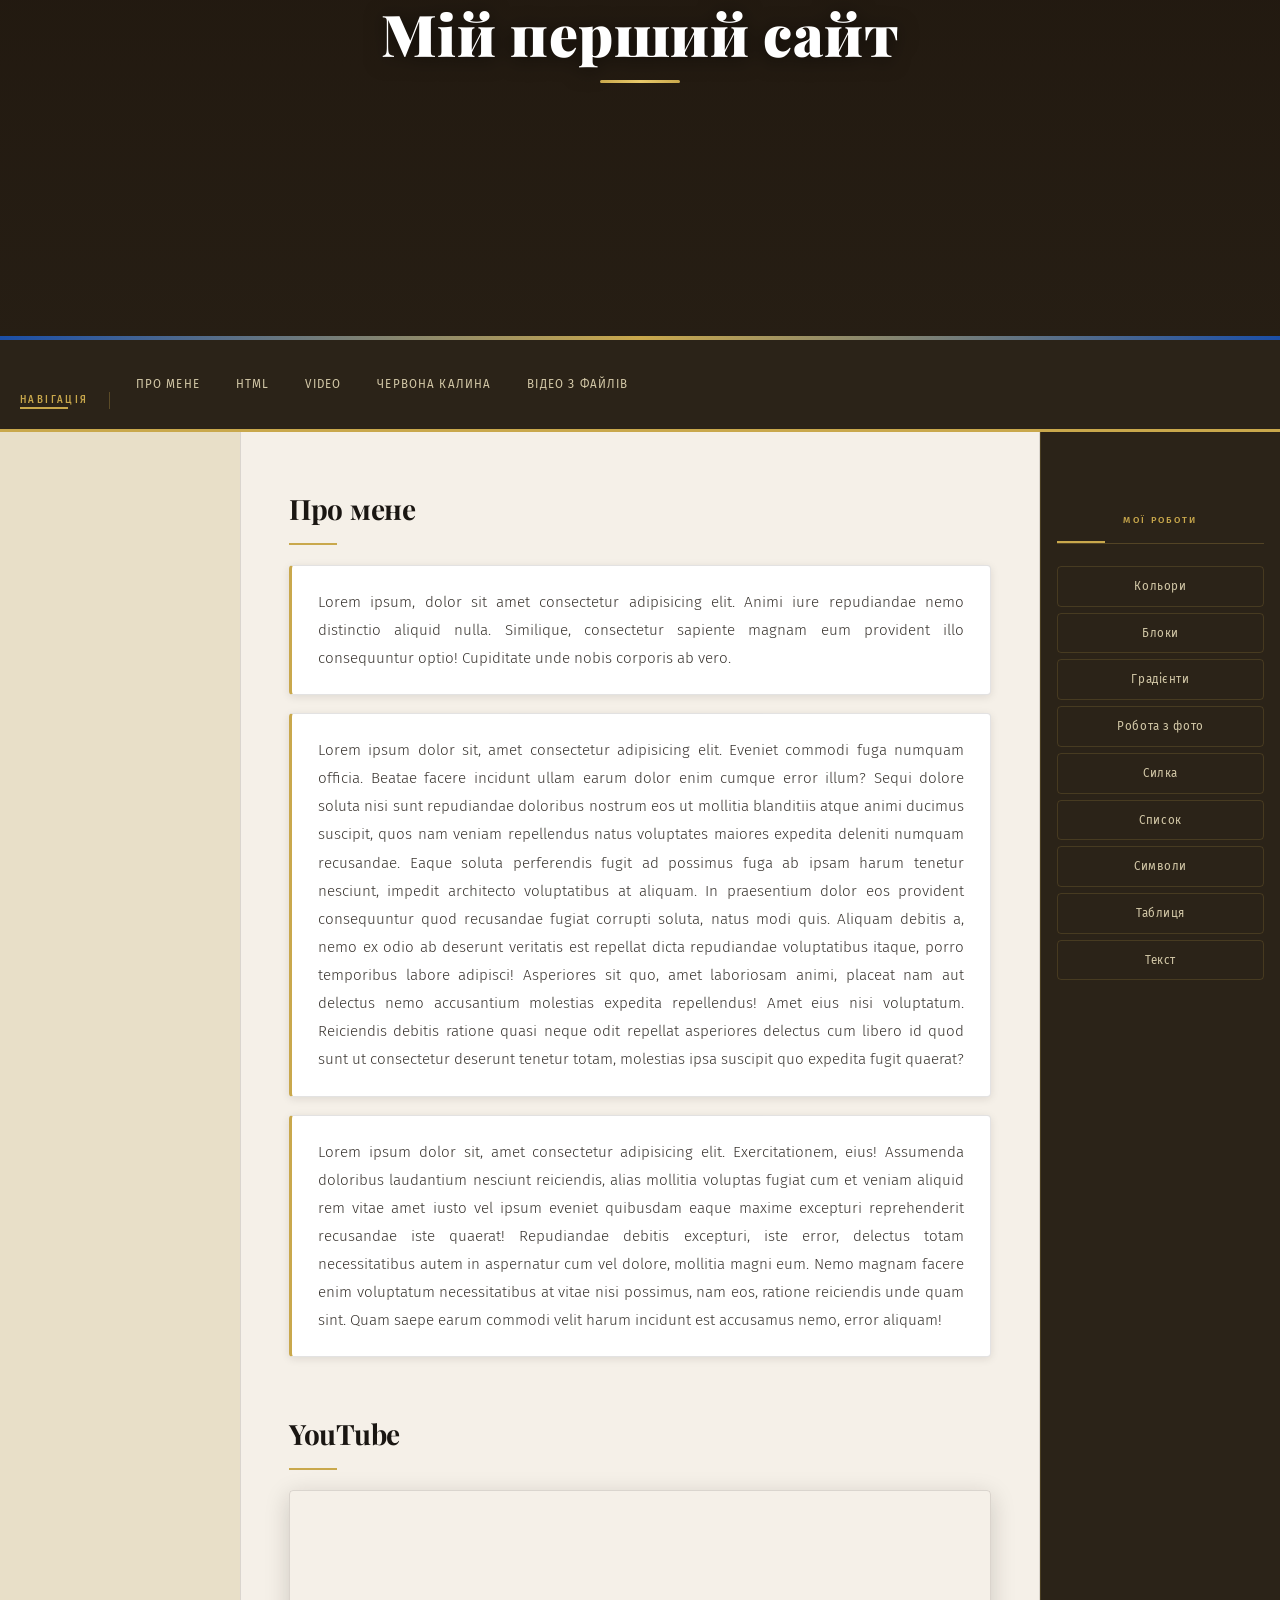
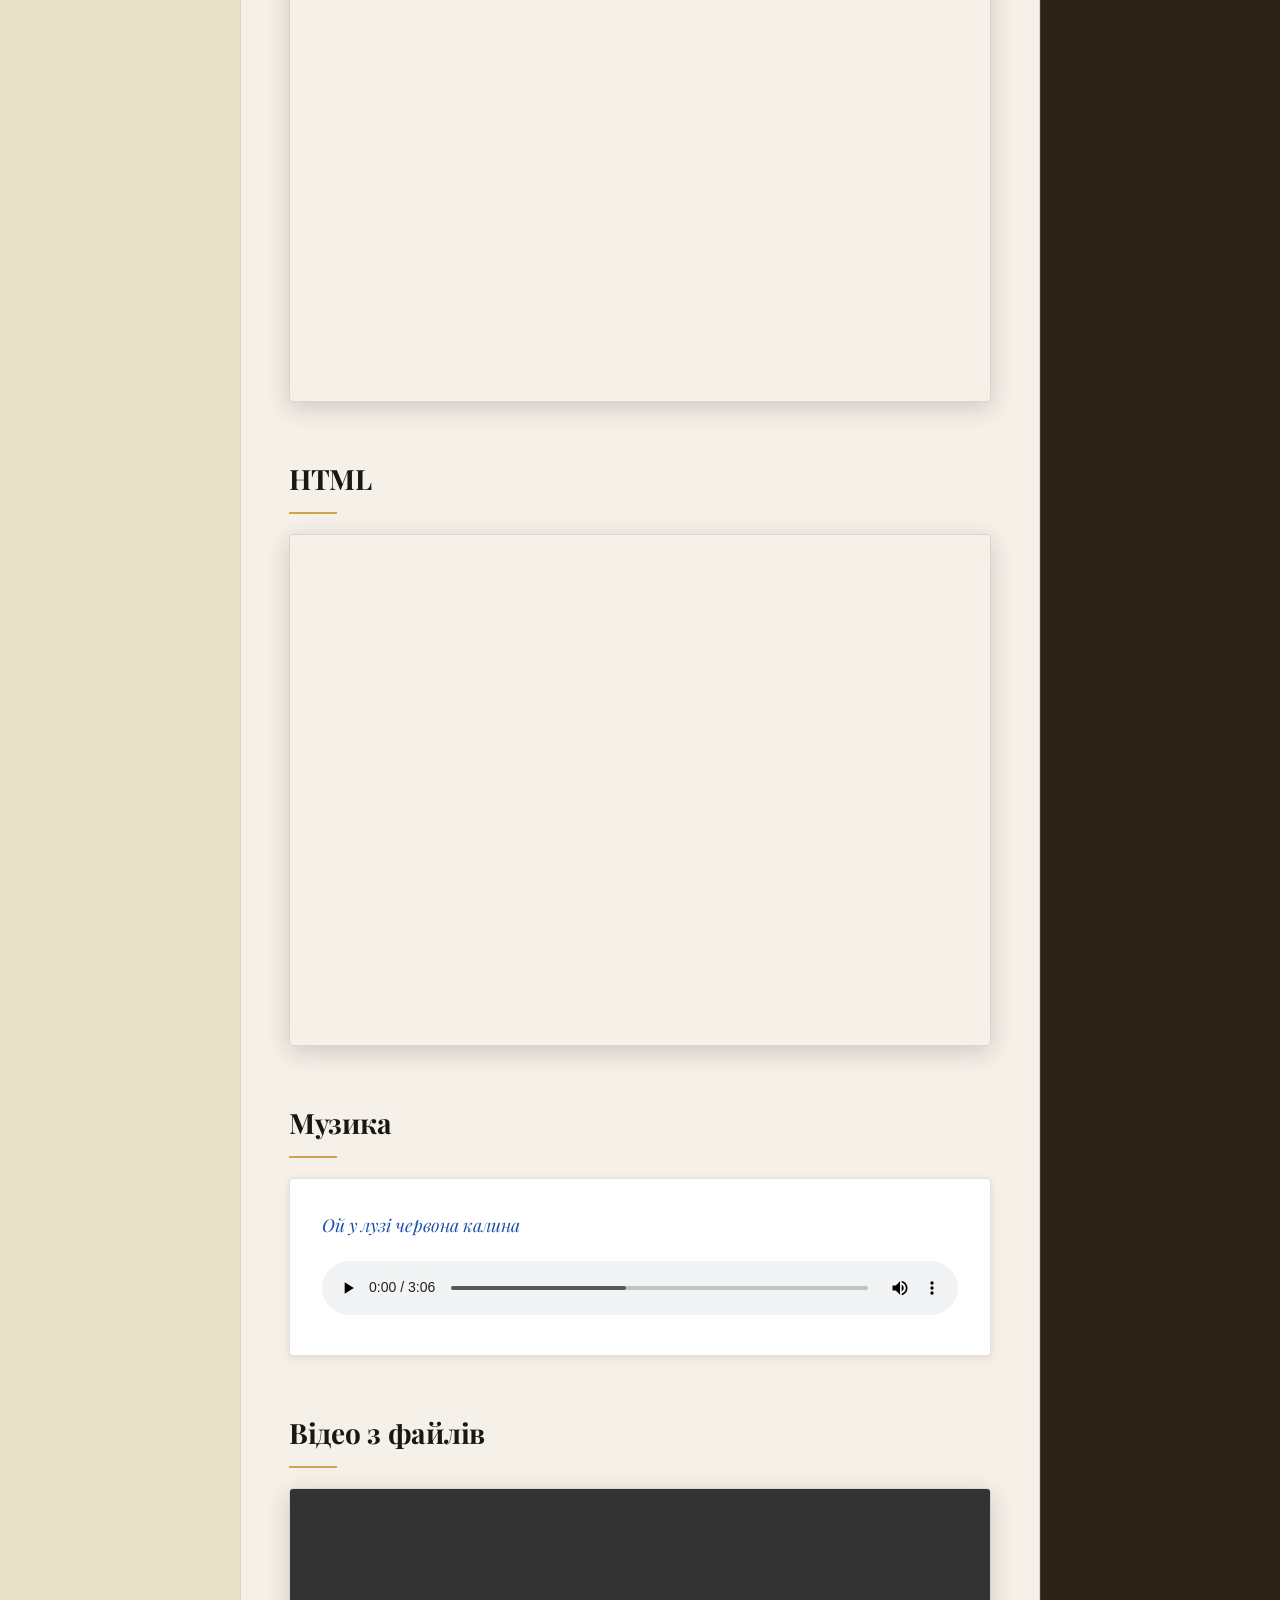
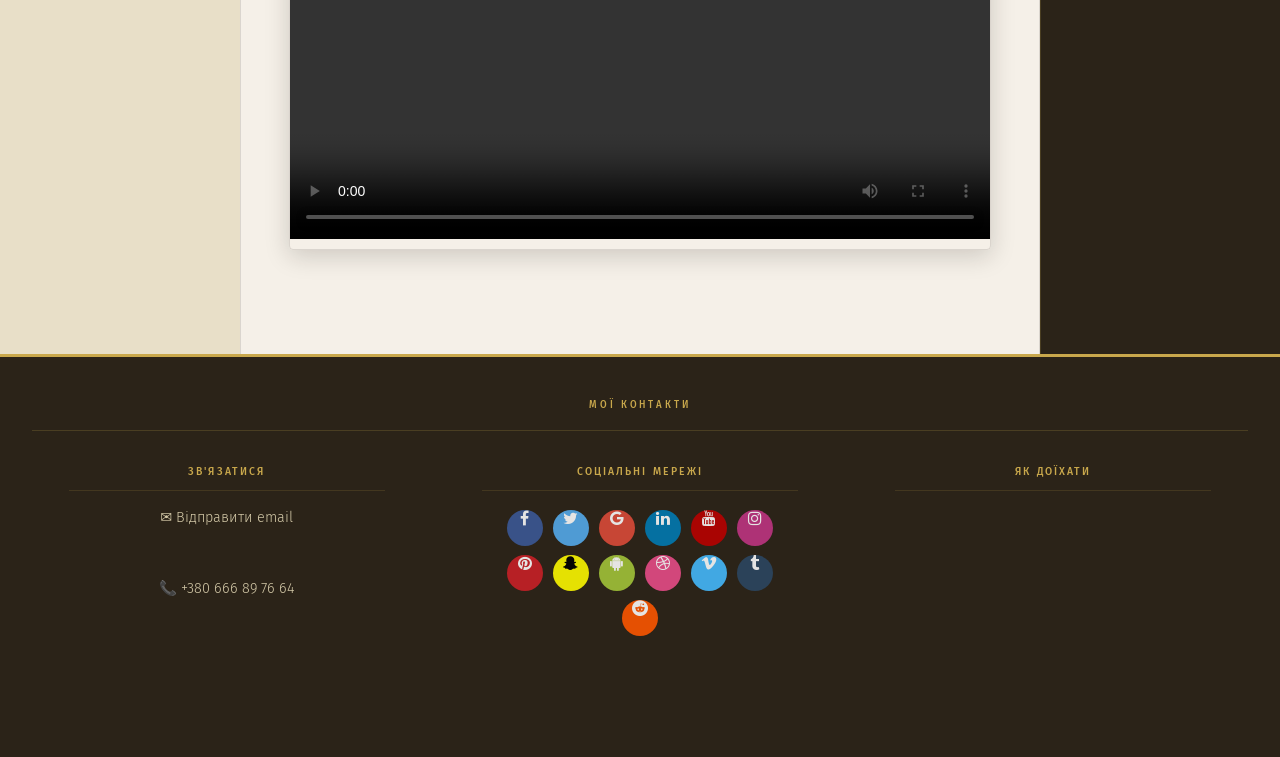
==== index.html @ bc2db070 "Add files via upload" ====
<!DOCTYPE html>
<html lang="uk">
<head>
    <meta charset="UTF-8">
    <meta name="viewport" content="width=device-width, initial-scale=1.0">
    <title>Мій сайт</title>
    <link rel="stylesheet" href="css/site.css">
    <link rel="shortcut icon" href="images/jellyfish.svg">
    <link rel="stylesheet" href="https://cdnjs.cloudflare.com/ajax/libs/font-awesome/4.7.0/css/font-awesome.min.css">

</head>
<body>

    <!-- ── HEADER ────────────────────────────────────── -->
    <header>
        <div class="bgvideo">
            <video src="video/213617_tiny.mp4" type="video/mp4" autoplay muted loop></video>
        </div>
        <h1>Мій перший сайт</h1>
    </header>

    <!-- ── TOP NAV ───────────────────────────────────── -->
    <nav>
        <h2>Навігація</h2>
        <a href="#pro-mene"   class="myButton">Про мене</a>
        <a href="#Html"       class="myButton">HTML</a>
        <a href="#Video"      class="myButton">Video</a>
        <a href="#Audio"      class="myButton">Червона Калина</a>
        <a href="#Video2"     class="myButton">Відео з файлів</a>
    </nav>

    <!-- ── MAIN ──────────────────────────────────────── -->
    <main>

        <h2 id="pro-mene">Про мене</h2>
        <section>
            <article>Lorem ipsum, dolor sit amet consectetur adipisicing elit. Animi iure repudiandae nemo distinctio aliquid nulla. Similique, consectetur sapiente magnam eum provident illo consequuntur optio! Cupiditate unde nobis corporis ab vero.</article>
            <article>Lorem ipsum dolor sit, amet consectetur adipisicing elit. Eveniet commodi fuga numquam officia. Beatae facere incidunt ullam earum dolor enim cumque error illum? Sequi dolore soluta nisi sunt repudiandae doloribus nostrum eos ut mollitia blanditiis atque animi ducimus suscipit, quos nam veniam repellendus natus voluptates maiores expedita deleniti numquam recusandae. Eaque soluta perferendis fugit ad possimus fuga ab ipsam harum tenetur nesciunt, impedit architecto voluptatibus at aliquam. In praesentium dolor eos provident consequuntur quod recusandae fugiat corrupti soluta, natus modi quis. Aliquam debitis a, nemo ex odio ab deserunt veritatis est repellat dicta repudiandae voluptatibus itaque, porro temporibus labore adipisci! Asperiores sit quo, amet laboriosam animi, placeat nam aut delectus nemo accusantium molestias expedita repellendus! Amet eius nisi voluptatum. Reiciendis debitis ratione quasi neque odit repellat asperiores delectus cum libero id quod sunt ut consectetur deserunt tenetur totam, molestias ipsa suscipit quo expedita fugit quaerat?</article>
            <article>Lorem ipsum dolor sit, amet consectetur adipisicing elit. Exercitationem, eius! Assumenda doloribus laudantium nesciunt reiciendis, alias mollitia voluptas fugiat cum et veniam aliquid rem vitae amet iusto vel ipsum eveniet quibusdam eaque maxime excepturi reprehenderit recusandae iste quaerat! Repudiandae debitis excepturi, iste error, delectus totam necessitatibus autem in aspernatur cum vel dolore, mollitia magni eum. Nemo magnam facere enim voluptatum necessitatibus at vitae nisi possimus, nam eos, ratione reiciendis unde quam sint. Quam saepe earum commodi velit harum incidunt est accusamus nemo, error aliquam!</article>
        </section>

        <h2>YouTube</h2>
        <section id="Video">
            <iframe width="100%" height="500" src="https://www.youtube.com/embed/1VCQDoYop64"
                title="Державний Гімн України — Rock version by Nicky Rubchenko"
                frameborder="0"
                allow="accelerometer; autoplay; clipboard-write; encrypted-media; gyroscope; picture-in-picture; web-share"
                referrerpolicy="strict-origin-when-cross-origin"
                allowfullscreen></iframe>
        </section>

        <h2>HTML</h2>
        <section id="Html">
            <iframe width="100%" height="500" src="https://uk.wikipedia.org/wiki/HTML" frameborder="0"></iframe>
        </section>

        <h2>Музика</h2>
        <section id="Audio">
            <h3>Ой у лузі червона калина</h3>
            <audio controls src="audio/bumboks-oy-u-luzi-chervona-kalina-(meloua.com).mp3"></audio>
        </section>

        <h2>Відео з файлів</h2>
        <section id="Video2">
            <video controls width="100%" src="video/201423-915387343_tiny.mp4" type="video/mp4"></video>
        </section>

    </main>

    <!-- ── SIDE NAV ───────────────────────────────────── -->
    <nav>
        <aside><h2>Мої роботи</h2></aside>
        <a href="base.html"     class="myButton" target="_blank">Кольори</a>
        <a href="blocks.html"   class="myButton" target="_blank">Блоки</a>
        <a href="gradient.html" class="myButton" target="_blank">Градієнти</a>
        <a href="image.html"    class="myButton" target="_blank">Робота з фото</a>
        <a href="links.html"    class="myButton" target="_blank">Силка</a>
        <a href="list.html"     class="myButton" target="_blank">Список</a>
        <a href="symbols.html"  class="myButton" target="_blank">Символи</a>
        <a href="table.html"    class="myButton" target="_blank">Таблиця</a>
        <a href="text.html"     class="myButton" target="_blank">Текст</a>
    </nav>

    <!-- ── FOOTER ────────────────────────────────────── -->
    <footer>
        <h2 id="mycontacts">Мої контакти</h2>

        <div class="mc">
            <h3>Зв'язатися</h3>
            <a href="mlisenko399@gmail.com" class="mc2">✉ Відправити email</a><br>
            <a href="tel:+380666897664" class="mc2">📞 +380 666 89 76 64</a>
        </div>

        <div class="mc">
            <h3>Соціальні мережі</h3>
            <a href="#" class="fa fa-facebook"></a>
            <a href="#" class="fa fa-twitter"></a>
            <a href="#" class="fa fa-google"></a>
            <a href="#" class="fa fa-linkedin"></a>
            <a href="https://www.youtube.com/" class="fa fa-youtube" target="_blank"></a>
            <a href="https://www.instagram.com/" class="fa fa-instagram" target="_blank"></a>
            <a href="#" class="fa fa-pinterest"></a>
            <a href="#" class="fa fa-snapchat-ghost"></a>
            <a href="#" class="fa fa-android"></a>
            <a href="#" class="fa fa-dribbble"></a>
            <a href="#" class="fa fa-vimeo"></a>
            <a href="#" class="fa fa-tumblr"></a>
            <a href="#" class="fa fa-reddit"></a>
        </div>

        <div class="mc">
            <h3>Як доїхати</h3>
            <iframe
                src="https://www.google.com/maps/embed?pb=!1m18!1m12!1m3!1d2540.315766307274!2d30.367082675042106!3d50.45384438712134!2m3!1f0!2f0!3f0!3m2!1i1024!2i768!4f13.1!3m3!1m2!1s0x40d4cc8fa24d09c3%3A0xf9ed233d151e7c38!2z0JLRltC00LrRgNC40YLQuNC5INC80ZbQttC90LDRgNC-0LTQvdC40Lkg0YPQvdGW0LLQtdGA0YHQuNGC0LXRgiDRgNC-0LfQstC40YLQutGDINC70Y7QtNC40L3QuCAi0KPQutGA0LDRl9C90LAi!5e0!3m2!1suk!2sua!4v1777795078692!5m2!1suk!2sua"
                width="100%" height="220" style="border:0; border-radius:8px; display:block;"
                allowfullscreen loading="lazy" referrerpolicy="no-referrer-when-downgrade"></iframe>
        </div>
    </footer>

</body>
</html>
---- css/site.css ----
@import url('https://fonts.googleapis.com/css2?family=Playfair+Display:wght@400;700;900&family=Fira+Sans:wght@300;400;500&display=swap');

/* ── TOKENS ───────────────────────────────────────────── */
:root {
  --ink:        #1a1612;
  --paper:      #f5f0e8;
  --warm-mid:   #e8dfc8;
  --sidebar-bg: #2b2318;
  --sidebar-tx: #d4c9a8;
  --gold:       #c9a84c;
  --gold-light: #e8c96a;
  --blue:       #1b4fa8;
  --blue-light: #2e6fe0;
  --border:     rgba(26,22,18,0.12);
  --radius:     4px;
  --font-head:  'Playfair Display', Georgia, serif;
  --font-body:  'Fira Sans', system-ui, sans-serif;
  --col-side:   240px;
  --shadow-sm:  0 2px 8px rgba(26,22,18,0.10);
  --shadow-md:  0 6px 24px rgba(26,22,18,0.18);
}

*, *::before, *::after { box-sizing: border-box; margin: 0; padding: 0; }
html { scroll-behavior: smooth; }

body {
  background: var(--warm-mid);
  color: var(--ink);
  font-family: var(--font-body);
  font-weight: 300;
  font-size: 16px;
  line-height: 1.8;
  display: grid;
  min-height: 100vh;
  grid-template-columns: var(--col-side) 1fr var(--col-side);
  grid-template-rows: auto auto 1fr auto;
  grid-template-areas:
    "hdr hdr hdr"
    "topnav topnav topnav"
    "side1 main side2"
    "ftr ftr ftr";
}

/* ── HEADER ───────────────────────────────────────────── */
header {
  grid-area: hdr;
  height: 340px;
  position: relative;
  overflow: hidden;
  background: var(--sidebar-bg);
}

.bgvideo {
  position: absolute;
  inset: 0;
  display: flex;
  align-items: center;
  justify-content: center;
}

.bgvideo::before {
  content: '';
  position: absolute;
  inset: 0;
  background:
    linear-gradient(to bottom, rgba(27,18,10,0.55) 0%, rgba(27,18,10,0.3) 100%);
  z-index: 2;
}

/* decorative horizontal rules */
.bgvideo::after {
  content: '';
  position: absolute;
  bottom: 0; left: 0; right: 0;
  height: 4px;
  background: linear-gradient(to right, var(--blue), var(--gold), var(--blue));
  z-index: 4;
}

.bgvideo video {
  width: 100%;
  height: 100%;
  position: absolute;
  inset: 0;
  object-fit: cover;
  z-index: 1;
  filter: saturate(0.9) brightness(0.65);
}

h1 {
  position: relative;
  z-index: 3;
  font-family: var(--font-head);
  font-weight: 900;
  font-size: clamp(2.2rem, 4.5vw, 3.8rem);
  color: #fff;
  letter-spacing: 0.01em;
  text-align: center;
  text-shadow: 0 2px 20px rgba(0,0,0,0.6);
  animation: heroIn 0.9s cubic-bezier(0.22,1,0.36,1) both;
  line-height: 1.15;
}

h1::after {
  content: '';
  display: block;
  margin: 14px auto 0;
  width: 80px;
  height: 3px;
  background: linear-gradient(to right, var(--gold), var(--gold-light), var(--gold));
  border-radius: 2px;
  animation: lineIn 1.1s cubic-bezier(0.22,1,0.36,1) both;
}

@keyframes heroIn {
  from { opacity: 0; transform: translateY(20px); }
  to   { opacity: 1; transform: translateY(0); }
}
@keyframes lineIn {
  from { opacity: 0; width: 0; }
  to   { opacity: 1; width: 80px; }
}

/* ── TOP NAV ──────────────────────────────────────────── */
nav:first-of-type {
  grid-area: topnav;
  background: var(--sidebar-bg);
  display: flex;
  align-items: stretch;
  gap: 0;
  padding: 0 20px;
  position: sticky;
  top: 0;
  z-index: 100;
  border-bottom: 3px solid var(--gold);
  overflow-x: auto;
}

nav:first-of-type h2 {
  font-family: var(--font-body);
  font-size: 0.6rem;
  font-weight: 500;
  letter-spacing: 0.25em;
  text-transform: uppercase;
  color: var(--gold);
  display: flex;
  align-items: center;
  padding: 0 20px 0 0;
  margin-right: 8px;
  border-right: 1px solid rgba(201,168,76,0.3);
  white-space: nowrap;
  text-align: left;
}

nav:first-of-type .myButton {
  display: flex;
  align-items: center;
  background: transparent;
  border: none;
  border-radius: 0;
  color: var(--sidebar-tx);
  font-family: var(--font-body);
  font-size: 0.72rem;
  font-weight: 400;
  letter-spacing: 0.1em;
  text-transform: uppercase;
  padding: 16px 18px;
  text-decoration: none;
  text-align: center;
  text-shadow: none;
  box-shadow: none;
  cursor: pointer;
  transition: color 0.2s, background 0.2s;
  width: auto;
  margin: 0;
  border-bottom: 3px solid transparent;
  margin-bottom: -3px;
  white-space: nowrap;
}

nav:first-of-type .myButton:hover {
  color: #fff;
  background: rgba(201,168,76,0.1);
  border-bottom-color: var(--gold);
  box-shadow: none;
}

/* ── SIDE NAV (works) ─────────────────────────────────── */
nav:last-of-type {
  grid-area: side2;
  background: var(--sidebar-bg);
  border-left: 1px solid rgba(201,168,76,0.2);
  display: flex;
  flex-direction: column;
  align-items: stretch;
  padding: 28px 16px;
  gap: 6px;
}

nav:last-of-type aside {
  background: transparent;
  width: 100%;
  float: none;
  margin-bottom: 16px;
}

nav:last-of-type aside h2 {
  font-family: var(--font-body);
  font-size: 0.58rem;
  font-weight: 500;
  letter-spacing: 0.25em;
  text-transform: uppercase;
  color: var(--gold);
  text-align: center;
  margin-bottom: 0;
  padding-bottom: 14px;
  border-bottom: 1px solid rgba(201,168,76,0.25);
}

nav:last-of-type .myButton {
  display: block;
  background: transparent;
  border: 1px solid rgba(201,168,76,0.18);
  border-radius: var(--radius);
  color: var(--sidebar-tx);
  font-family: var(--font-body);
  font-size: 0.72rem;
  font-weight: 400;
  letter-spacing: 0.05em;
  text-decoration: none;
  text-align: center;
  text-shadow: none;
  padding: 9px 12px;
  width: 100%;
  margin: 0;
  box-shadow: none;
  cursor: pointer;
  transition: all 0.18s ease;
}

nav:last-of-type .myButton:hover {
  background: var(--gold);
  border-color: var(--gold);
  color: var(--sidebar-bg);
  box-shadow: none;
  transform: translateX(-3px);
}

/* ── MAIN ─────────────────────────────────────────────── */
main {
  grid-area: main;
  background: var(--paper);
  padding: 52px 48px;
  min-width: 0;
  border-left: 1px solid var(--border);
  border-right: 1px solid var(--border);
}

/* ── HEADINGS ─────────────────────────────────────────── */
h2 {
  font-family: var(--font-head);
  font-weight: 700;
  font-size: 1.75rem;
  color: var(--ink);
  text-align: left;
  letter-spacing: -0.01em;
  margin: 52px 0 20px;
  padding-bottom: 10px;
  position: relative;
}

h2::after {
  content: '';
  position: absolute;
  bottom: 0; left: 0;
  width: 48px; height: 2px;
  background: var(--gold);
}

main > h2:first-child { margin-top: 0; }

h3 {
  font-family: var(--font-head);
  font-size: 1.1rem;
  font-weight: 400;
  font-style: italic;
  color: var(--blue);
  margin-bottom: 14px;
}

/* ── SECTIONS ─────────────────────────────────────────── */
section {
  margin-bottom: 52px;
}

/* Articles grid */
section:first-of-type {
  display: grid;
  gap: 18px;
}

article {
  background: #fff;
  border: 1px solid var(--border);
  border-left: 3px solid var(--gold);
  border-radius: var(--radius);
  padding: 22px 26px;
  font-size: 0.95rem;
  color: #3a3530;
  text-align: justify;
  line-height: 1.85;
  box-shadow: var(--shadow-sm);
  transition: border-left-color 0.2s, box-shadow 0.2s;
}

article:hover {
  border-left-color: var(--blue);
  box-shadow: var(--shadow-md);
}

/* Media sections */
#Video, #Html, #Video2 {
  border-radius: var(--radius);
  overflow: hidden;
  border: 1px solid var(--border);
  box-shadow: var(--shadow-md);
}

/* Audio */
#Audio {
  background: #fff;
  border: 1px solid var(--border);
  border-radius: var(--radius);
  padding: 30px 32px;
  box-shadow: var(--shadow-sm);
}

audio {
  width: 100%;
  margin-top: 6px;
  accent-color: var(--gold);
}

/* ── FOOTER ───────────────────────────────────────────── */
footer {
  grid-area: ftr;
  background: var(--sidebar-bg);
  border-top: 3px solid var(--gold);
  display: flex;
  flex-wrap: wrap;
  justify-content: space-around;
  align-items: flex-start;
  padding: 40px 32px 32px;
  gap: 24px;
}

footer h2#mycontacts {
  width: 100%;
  font-family: var(--font-body);
  font-size: 0.6rem;
  font-weight: 500;
  letter-spacing: 0.3em;
  text-transform: uppercase;
  color: var(--gold);
  text-align: center;
  margin: 0 0 8px;
  padding: 0 0 16px;
  border-bottom: 1px solid rgba(201,168,76,0.2);
}

footer h2#mycontacts::after { display: none; }

footer h3 {
  font-family: var(--font-body);
  font-size: 0.65rem;
  font-weight: 500;
  letter-spacing: 0.2em;
  text-transform: uppercase;
  color: var(--gold);
  font-style: normal;
  margin-bottom: 14px;
  padding-bottom: 8px;
  border-bottom: 1px solid rgba(201,168,76,0.15);
}

.mc {
  flex: 1;
  min-width: 220px;
  max-width: 340px;
  padding: 0 12px;
  text-align: center;
}

.mc2 {
  display: block;
  font-family: var(--font-body);
  font-size: 0.9rem;
  color: var(--sidebar-tx);
  text-decoration: none;
  margin: 8px 0;
  transition: color 0.2s;
}

.mc2:hover { color: var(--gold); }

/* ── SOCIAL ICONS ─────────────────────────────────────── */
.fa {
  display: inline-flex;
  align-items: center;
  justify-content: center;
  width: 36px;
  height: 36px;
  border-radius: 50%;
  font-size: 15px;
  text-decoration: none;
  margin: 4px 3px;
  transition: transform 0.18s, opacity 0.18s;
  opacity: 0.88;
}

.fa:hover { opacity: 1; transform: translateY(-3px) scale(1.1); }

.fa-facebook   { background: #3B5998; color: #fff; }
.fa-twitter    { background: #55ACEE; color: #fff; }
.fa-google     { background: #dd4b39; color: #fff; }
.fa-linkedin   { background: #007bb5; color: #fff; }
.fa-youtube    { background: #bb0000; color: #fff; }
.fa-instagram  { background: #C13584; color: #fff; }
.fa-pinterest  { background: #cb2027; color: #fff; }
.fa-snapchat-ghost {
  background: #fffc00; color: #000;
}
.fa-android    { background: #a4c639; color: #fff; }
.fa-dribbble   { background: #ea4c89; color: #fff; }
.fa-vimeo      { background: #45bbff; color: #fff; }
.fa-tumblr     { background: #2c4762; color: #fff; }
.fa-reddit     { background: #ff5700; color: #fff; }

/* ── SCROLLBAR ────────────────────────────────────────── */
::-webkit-scrollbar { width: 7px; }
::-webkit-scrollbar-track { background: var(--warm-mid); }
::-webkit-scrollbar-thumb { background: var(--gold); border-radius: 4px; }

/* ── RESPONSIVE ───────────────────────────────────────── */
@media (max-width: 920px) {
  body {
    grid-template-columns: 1fr;
    grid-template-areas:
      "hdr"
      "topnav"
      "main"
      "side2"
      "ftr";
  }

  nav:last-of-type {
    flex-direction: row;
    flex-wrap: wrap;
    border-left: none;
    border-top: 1px solid rgba(201,168,76,0.2);
    padding: 16px;
    gap: 8px;
  }

  nav:last-of-type .myButton {
    width: auto;
    flex: 1 1 110px;
    transform: none !important;
  }

  main { padding: 32px 20px; }

  .mc { min-width: 100%; }
}
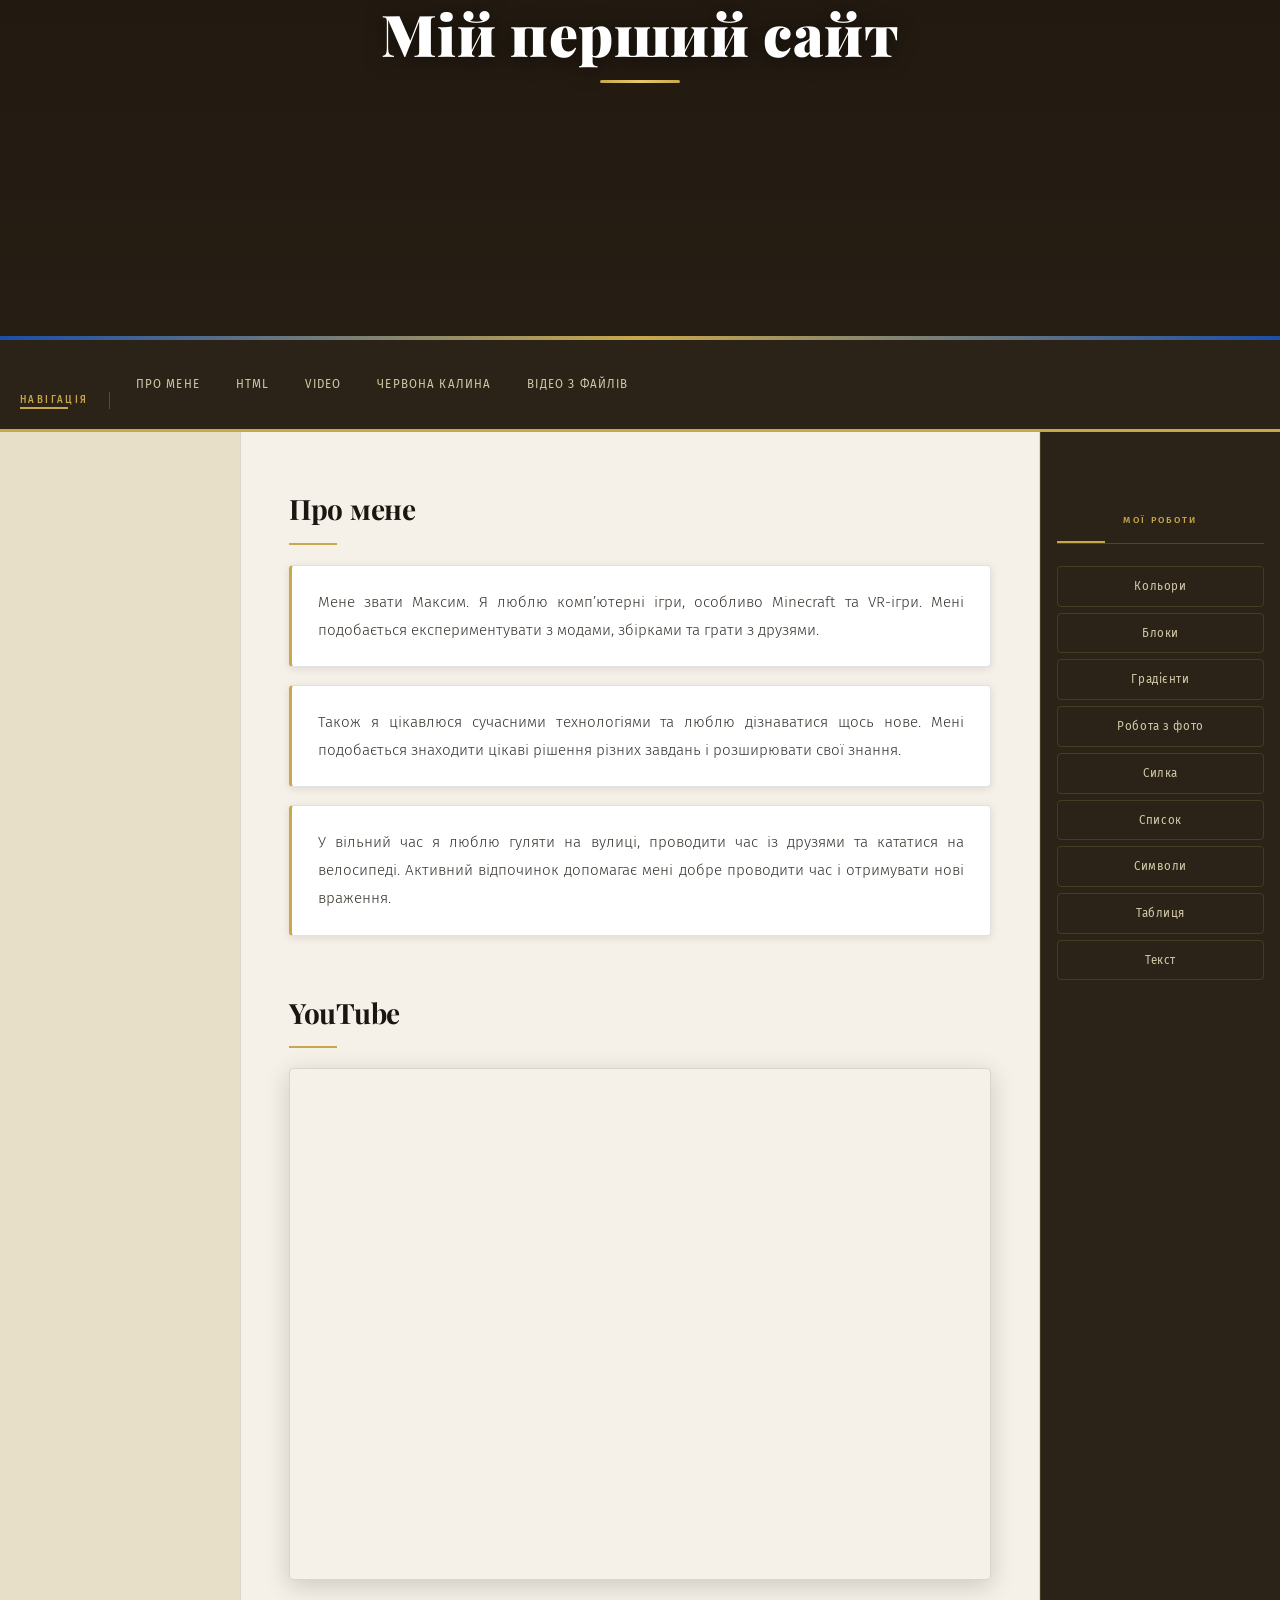
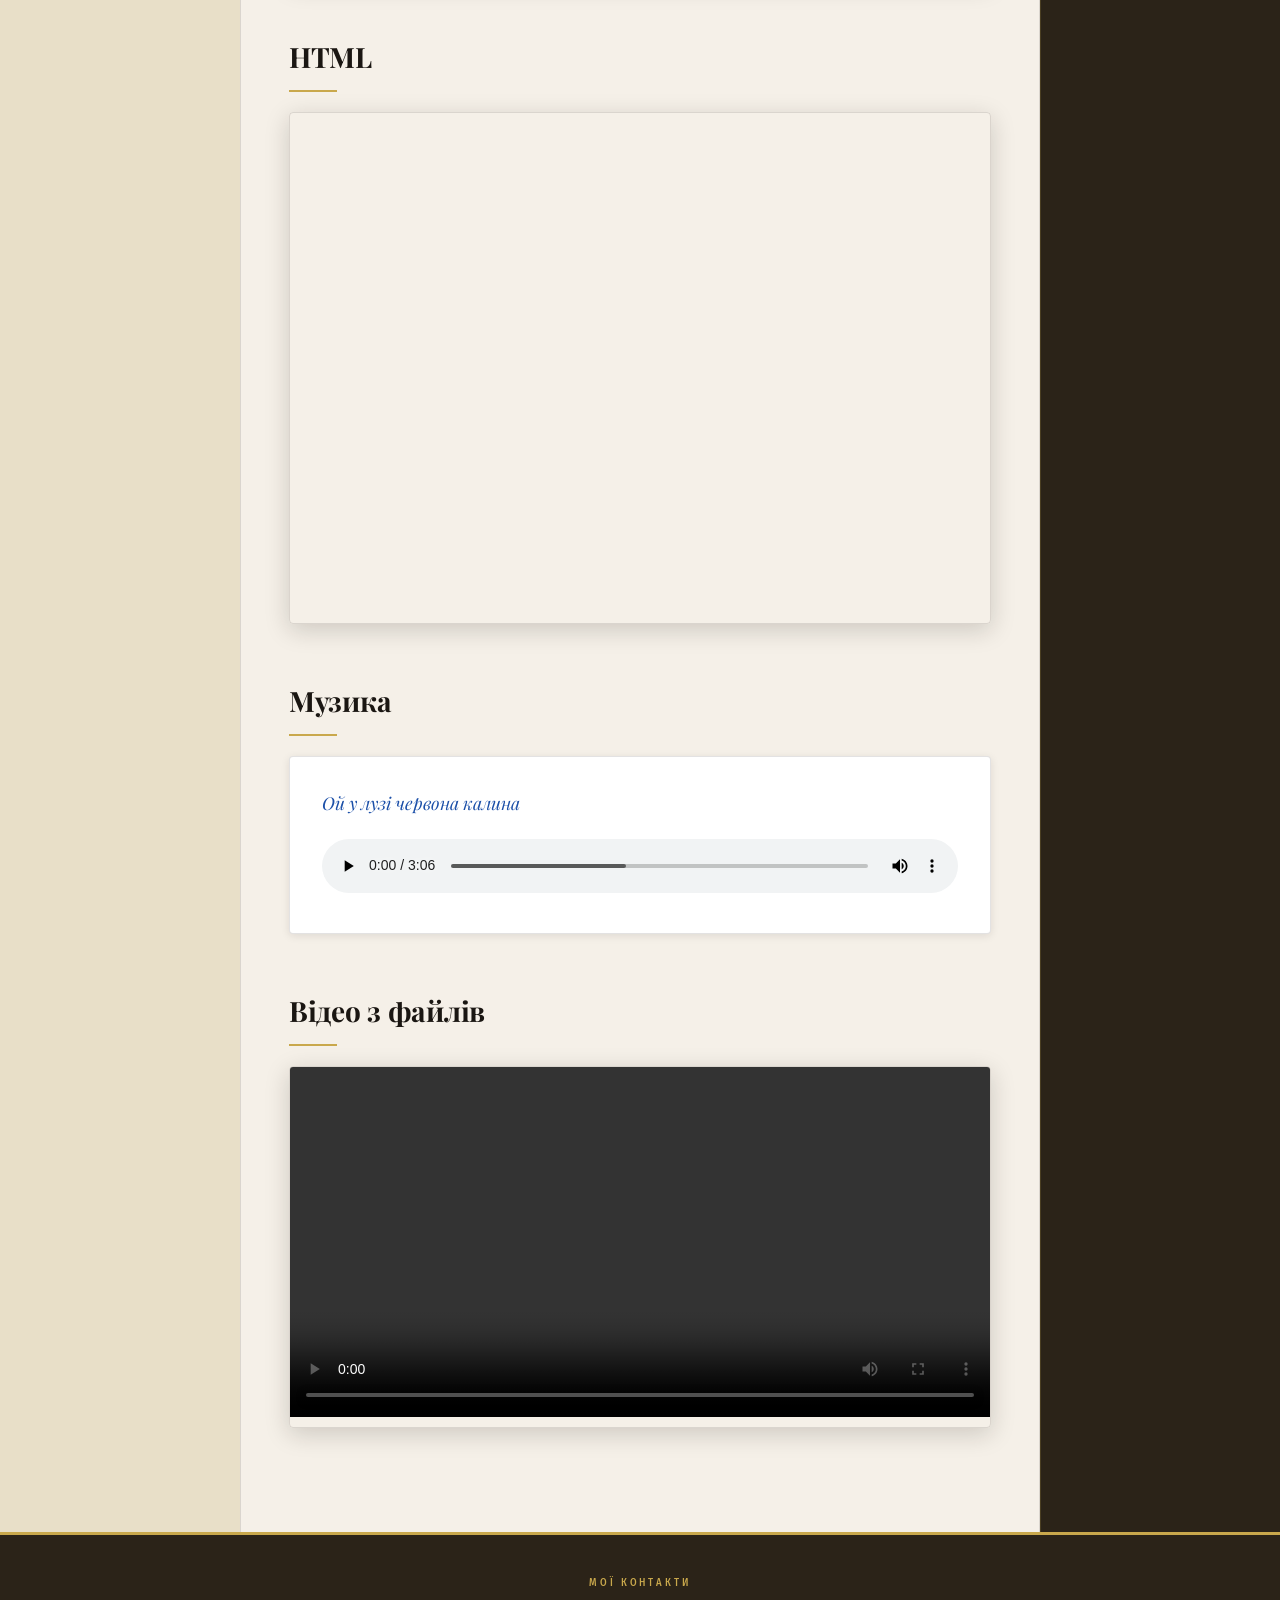
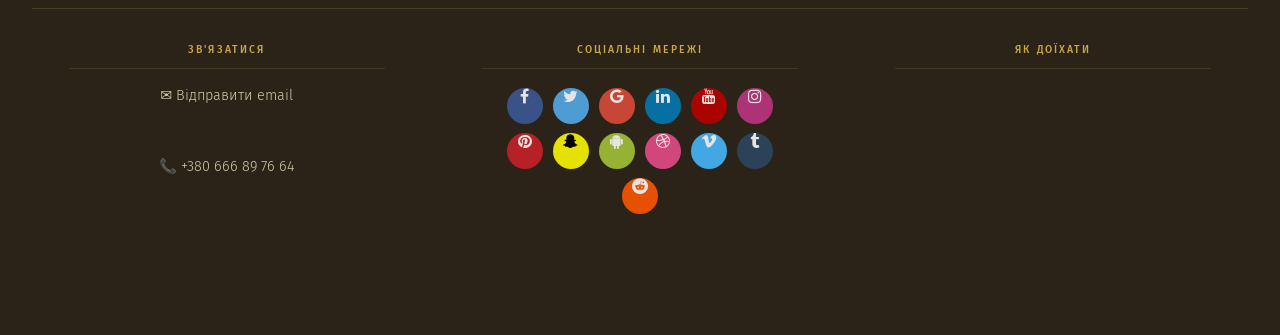
==== commit aa0df590: "Update index.html" ====
--- a/index.html
+++ b/index.html
@@ -34,9 +34,9 @@
 
         <h2 id="pro-mene">Про мене</h2>
         <section>
-            <article>Lorem ipsum, dolor sit amet consectetur adipisicing elit. Animi iure repudiandae nemo distinctio aliquid nulla. Similique, consectetur sapiente magnam eum provident illo consequuntur optio! Cupiditate unde nobis corporis ab vero.</article>
-            <article>Lorem ipsum dolor sit, amet consectetur adipisicing elit. Eveniet commodi fuga numquam officia. Beatae facere incidunt ullam earum dolor enim cumque error illum? Sequi dolore soluta nisi sunt repudiandae doloribus nostrum eos ut mollitia blanditiis atque animi ducimus suscipit, quos nam veniam repellendus natus voluptates maiores expedita deleniti numquam recusandae. Eaque soluta perferendis fugit ad possimus fuga ab ipsam harum tenetur nesciunt, impedit architecto voluptatibus at aliquam. In praesentium dolor eos provident consequuntur quod recusandae fugiat corrupti soluta, natus modi quis. Aliquam debitis a, nemo ex odio ab deserunt veritatis est repellat dicta repudiandae voluptatibus itaque, porro temporibus labore adipisci! Asperiores sit quo, amet laboriosam animi, placeat nam aut delectus nemo accusantium molestias expedita repellendus! Amet eius nisi voluptatum. Reiciendis debitis ratione quasi neque odit repellat asperiores delectus cum libero id quod sunt ut consectetur deserunt tenetur totam, molestias ipsa suscipit quo expedita fugit quaerat?</article>
-            <article>Lorem ipsum dolor sit, amet consectetur adipisicing elit. Exercitationem, eius! Assumenda doloribus laudantium nesciunt reiciendis, alias mollitia voluptas fugiat cum et veniam aliquid rem vitae amet iusto vel ipsum eveniet quibusdam eaque maxime excepturi reprehenderit recusandae iste quaerat! Repudiandae debitis excepturi, iste error, delectus totam necessitatibus autem in aspernatur cum vel dolore, mollitia magni eum. Nemo magnam facere enim voluptatum necessitatibus at vitae nisi possimus, nam eos, ratione reiciendis unde quam sint. Quam saepe earum commodi velit harum incidunt est accusamus nemo, error aliquam!</article>
+            <article>Мене звати Максим. Я люблю комп’ютерні ігри, особливо Minecraft та VR-ігри. Мені подобається експериментувати з модами, збірками та грати з друзями.</article>
+            <article>Також я цікавлюся сучасними технологіями та люблю дізнаватися щось нове. Мені подобається знаходити цікаві рішення різних завдань і розширювати свої знання.</article>
+            <article>У вільний час я люблю гуляти на вулиці, проводити час із друзями та кататися на велосипеді. Активний відпочинок допомагає мені добре проводити час і отримувати нові враження.</article>
         </section>
 
         <h2>YouTube</h2>
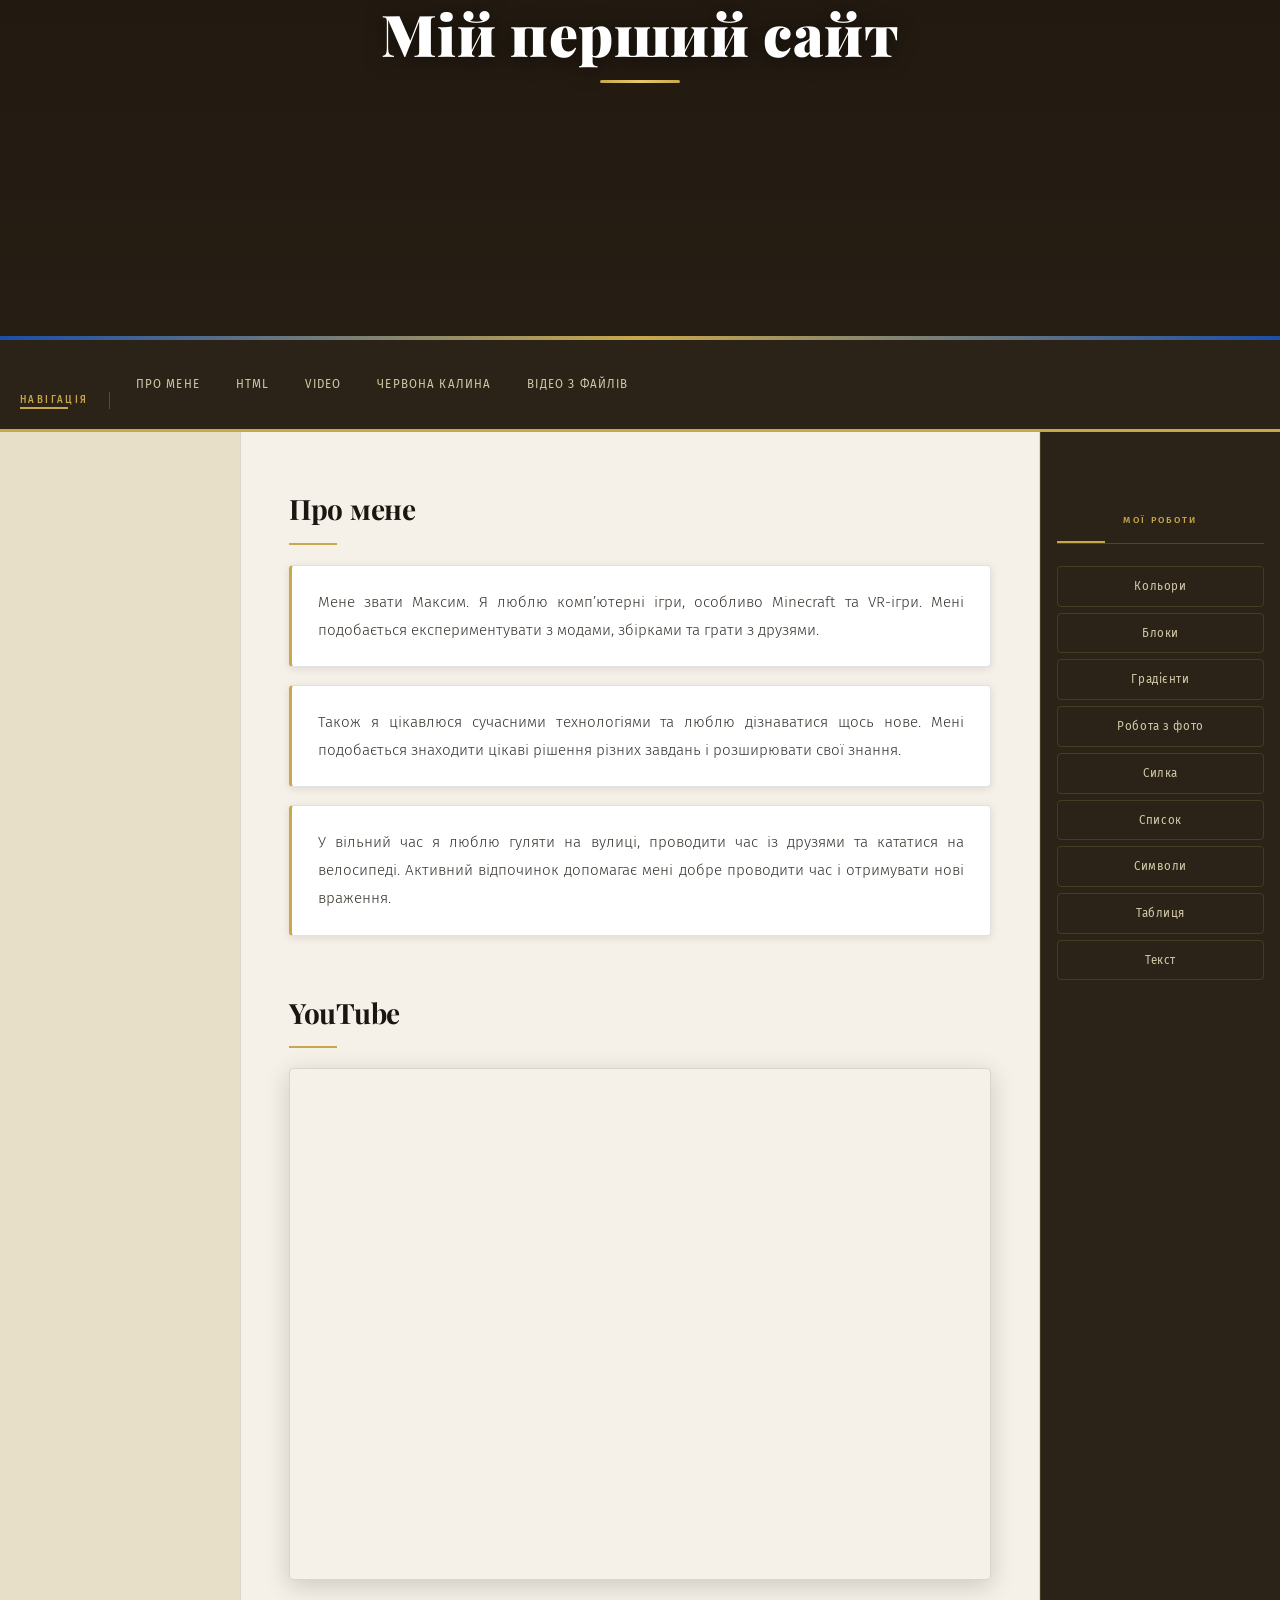
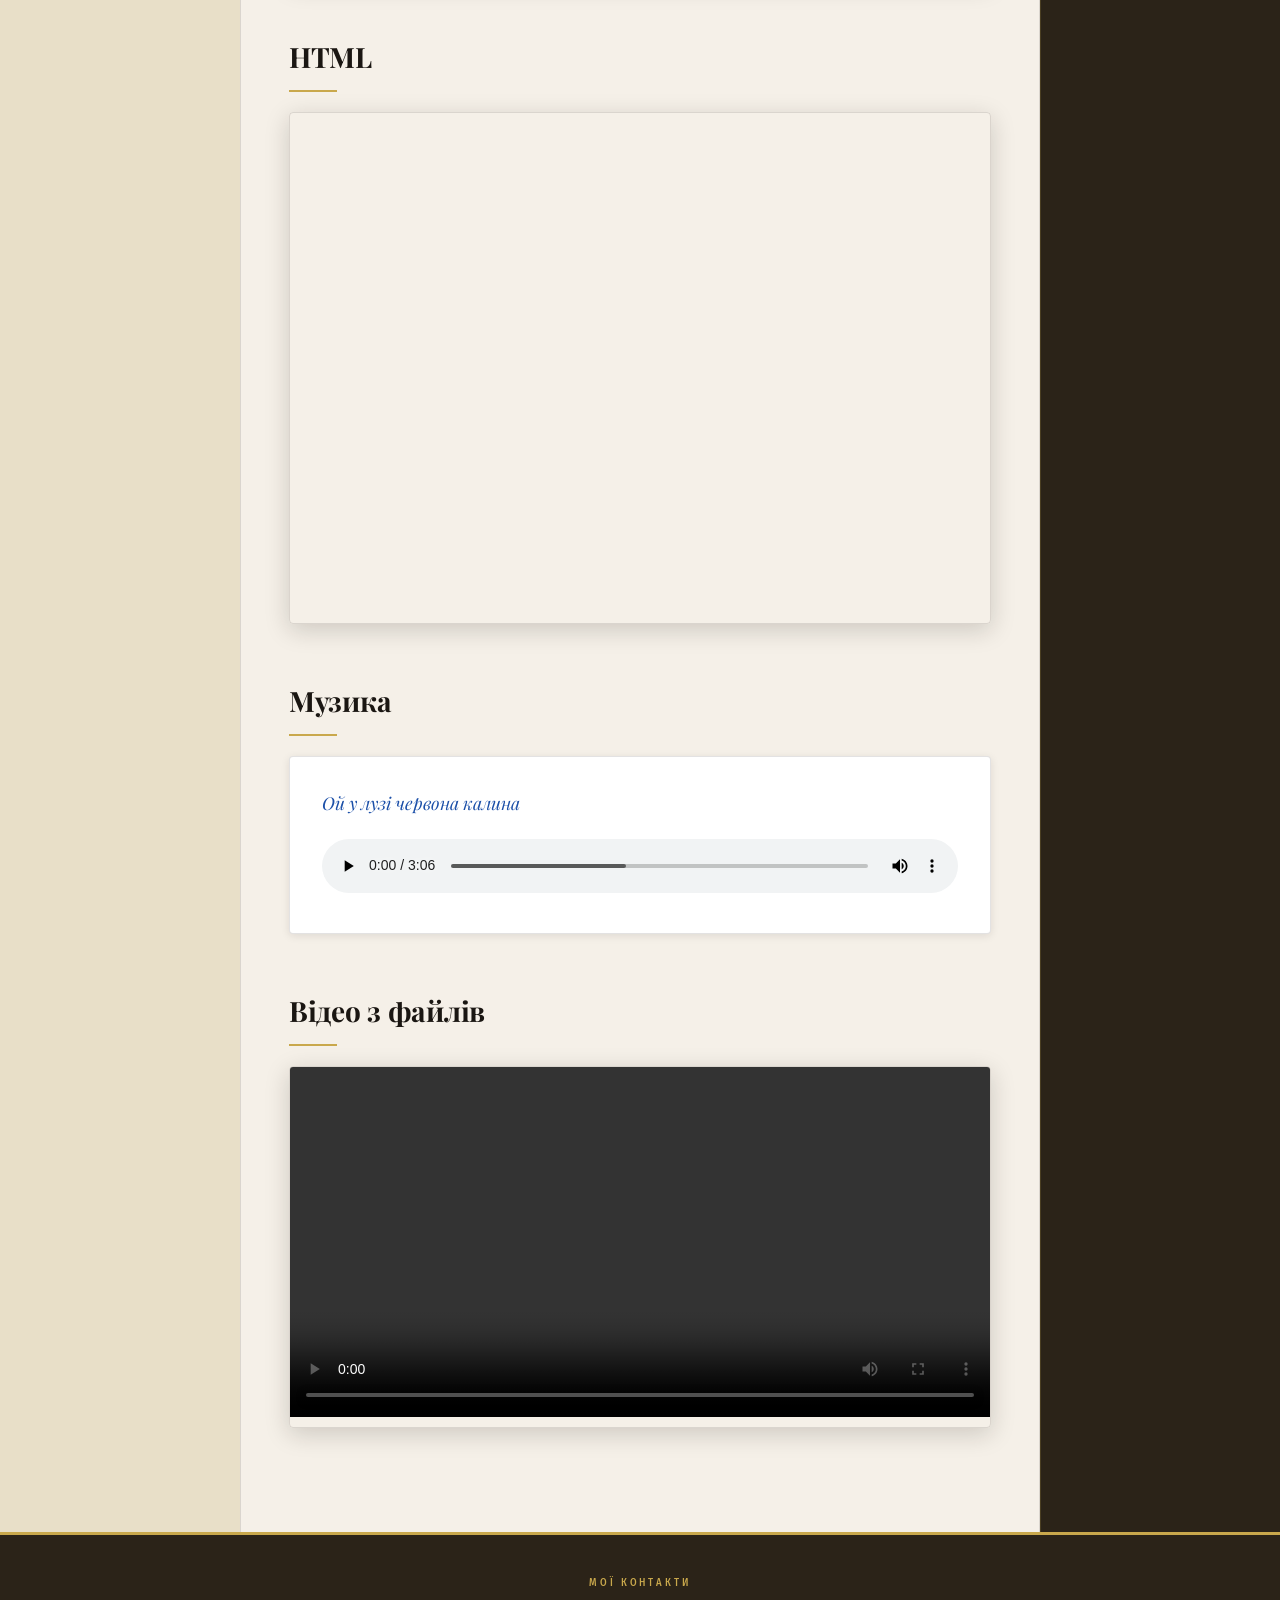
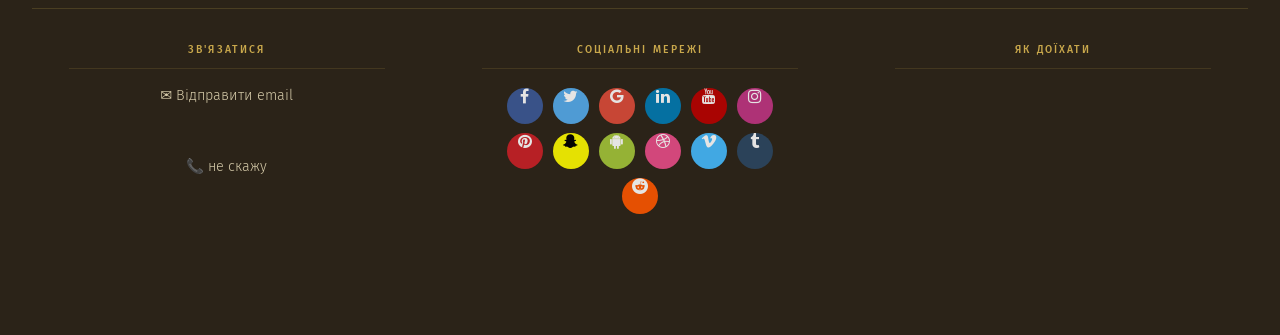
==== commit 3c9eda7d: "Update index.html" ====
--- a/index.html
+++ b/index.html
@@ -88,7 +88,7 @@
         <div class="mc">
             <h3>Зв'язатися</h3>
             <a href="mlisenko399@gmail.com" class="mc2">✉ Відправити email</a><br>
-            <a href="tel:+380666897664" class="mc2">📞 +380 666 89 76 64</a>
+            <a href="tel:+380666897664" class="mc2">📞 не скажу</a>
         </div>
 
         <div class="mc">
@@ -97,8 +97,8 @@
             <a href="#" class="fa fa-twitter"></a>
             <a href="#" class="fa fa-google"></a>
             <a href="#" class="fa fa-linkedin"></a>
-            <a href="https://www.youtube.com/" class="fa fa-youtube" target="_blank"></a>
-            <a href="https://www.instagram.com/" class="fa fa-instagram" target="_blank"></a>
+            <a href="https://www.youtube.com/@MrBeast" class="fa fa-youtube" target="_blank"></a>
+            <a href="https://www.instagram.com/mrbeast/" class="fa fa-instagram" target="_blank"></a>
             <a href="#" class="fa fa-pinterest"></a>
             <a href="#" class="fa fa-snapchat-ghost"></a>
             <a href="#" class="fa fa-android"></a>
